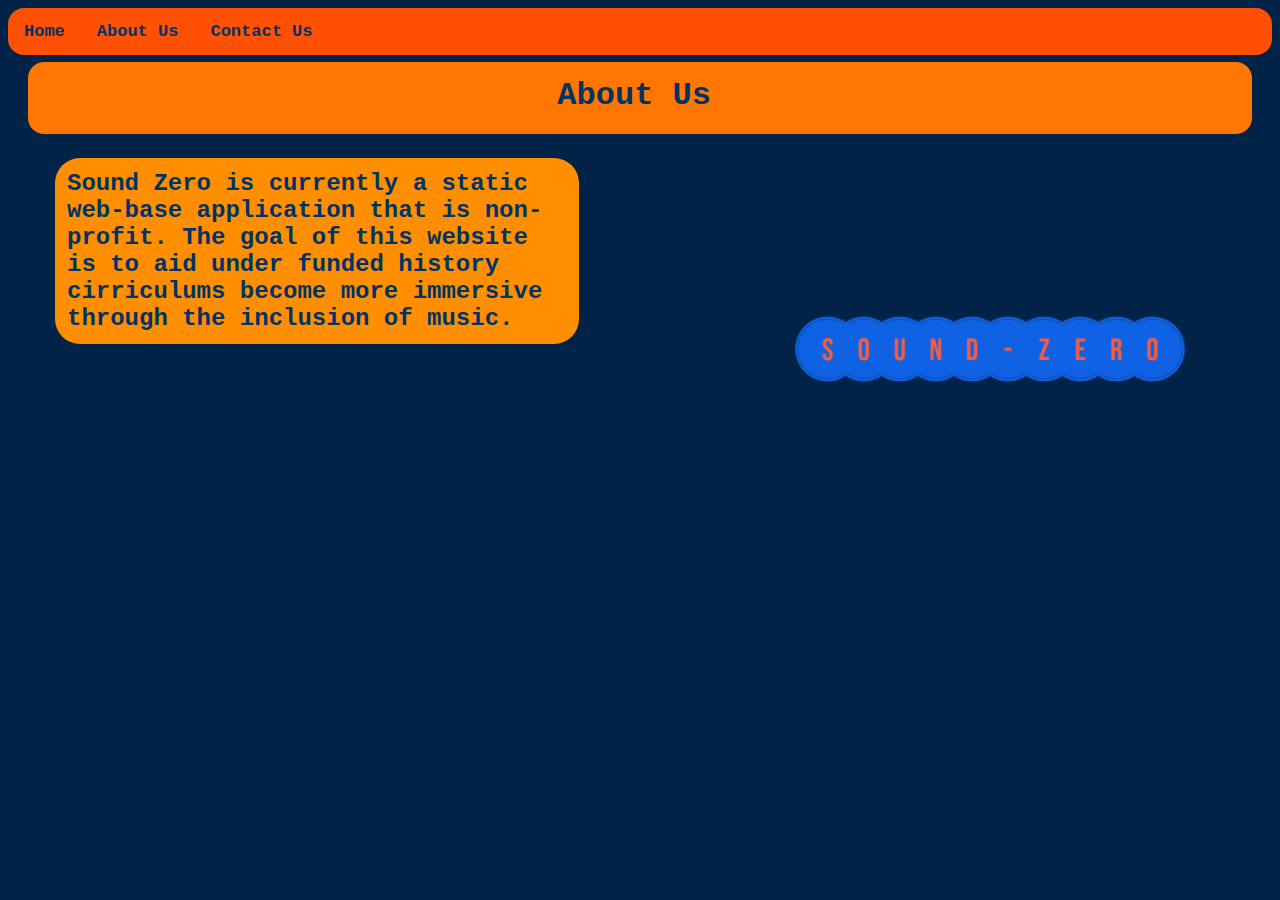
==== about.html @ 992824ee "Come on" ====
<!DOCTYPE html>
  <html lang="en"> 
  <meta charset="utf-8">
  <head>
    <title>About Us</title>
    <link rel="stylesheet" href="style.css">
    
  </head>
  <body>
    <div class="topnav">
<a href="home.html">Home</a>
<a href="about.html">About Us</a>
<a href="contact.html">Contact Us</a>

    </div>
    <div class="heading">
     <h1 id="heading-text">About Us</h1>
    </div>
    
    <div>
        <p id="text1" class="text"> Sound Zero is currently a static web-base application
        that is non-profit. The goal of this website is to aid under funded history cirriculums
        become more immersive through the inclusion of music.</p>     
        <img id="logo_about" src="newlogo3.png">
    </div>
   
 
</body>
 </html>
---- style.css ----
.topnav{
    background-color:  #ff5003;
    overflow: hidden;
    border-radius: 12pt;

}

.topnav a {
    float: left;
    color: #003366;
    text-align: center;
    padding: 14px 16px;
    text-decoration: none;
    font-size: 17px;
    font-family: 'Courier New', Courier, monospace;
    font-weight: bolder;
}

.topnav a:hover {
    background-color:#fd7702;
    color:#003f7d ;
}   

.heading{
    text-align: center;
    text-decoration: solid bolder;
    color: #003366;
    background-color:  #fd7702;
    border-radius: 12pt;
    height: 54pt;
    margin-top: 5pt;
    margin-left: 15pt;
    margin-right: 15pt;
    font-family: 'Courier New', Courier, monospace;
    
}

.text{
    color: #003366;
    text-decoration: solid;
    font-weight: bold;
    text-align:left;
    
}



body{
    background-color: #002347;
}

ul{
    list-style-type: none;
    margin: 0;
    padding: 0;

}

#heading-text{
    position: absolute;
    top: 42pt;
    left: 418pt;
}

.text_background{

    background-color: #ff8e00;

    
    
}

#text1{
    position: absolute;
    left: 55px;
    width: 500px;
    
    font-size: 24px;
    background-color:#ff8e00;
    padding: 12px;
    border-radius: 25px;
    font-family: 'Courier New', Courier, monospace;

}

#logo_about {
    position: absolute;
    right: 15px;
    width: 550px;
    margin-top: -60px;
    
}

#logo_contact{
    margin-left: auto;
    margin-right: auto;
}
input[type=text],select,textarea{
    width: 100%;
    padding: 12px;
    border: 1px solid #ccc;
    margin-top: 30px;
    margin-bottom: 16px;
    resize: vertical;
    color: #003f7d;
}

input[type=submit] {
    background-color: #003366;
    color: white;
    padding: 12px 20px;
    border: none;
    cursor: pointer;
    
}

input[type=submit]:hover {
    background-color: #fd7702;
}

.container{
    border-radius: 5px;
    border-width: 10px;
    background-color: #ff8e00;
    padding: 10px;
    margin-top: 10px;
    margin-bottom:0px;
    margin-left: 250px;
    margin-right: 250px;
    color: #003366;
    font-family: 'Courier New', Courier, monospace;
    font-weight: bolder;

    

}

.column {
    float: left;
    width: 40%;
    margin-top: 6px;
    padding: 20px;
    color: #003f7d;
    font-family: 'Courier New', Courier, monospace;
    font-weight: bolder;
}

.row:after {
    content: "";
    display: table;
    clear: both;
    color: #003f7d;
    font-family: 'Courier New', Courier, monospace;
}

.column, input[type=submit] {
    width: 50%;
    margin-top: 0;
    font-family: 'Courier New', Courier, monospace;
  }
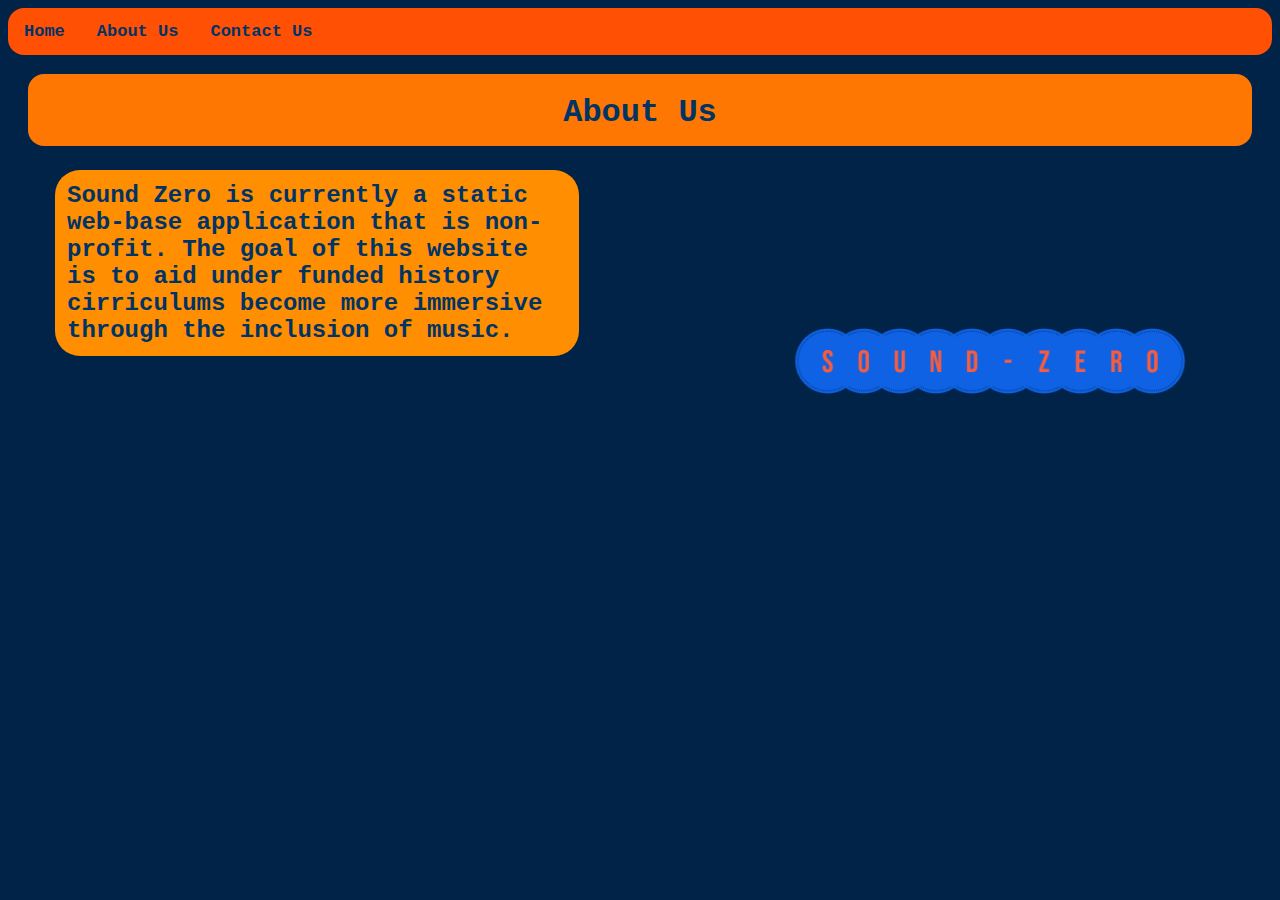
==== commit 534d7630: "Bahaa favicon" ====
--- a/about.html
+++ b/about.html
@@ -4,6 +4,7 @@
   <head>
     <title>About Us</title>
     <link rel="stylesheet" href="style.css">
+    <link rel="icon" type="imag/x-icon" href="favicon.ico">
     
   </head>
   <body>
--- a/style.css
+++ b/style.css
@@ -28,7 +28,7 @@
     background-color:  #fd7702;
     border-radius: 12pt;
     height: 54pt;
-    margin-top: 5pt;
+    margin-top: -2pt;
     margin-left: 15pt;
     margin-right: 15pt;
     font-family: 'Courier New', Courier, monospace;
@@ -57,9 +57,9 @@
 }
 
 #heading-text{
-    position: absolute;
-    top: 42pt;
-    left: 418pt;
+    margin-left: auto;
+    margin-right: auto;
+    padding-top: 20px;
 }
 
 .text_background{
@@ -121,12 +121,12 @@
 .container{
     border-radius: 5px;
     border-width: 10px;
-    background-color: #ff8e00;
+    background-color: #ccc;
     padding: 10px;
     margin-top: 10px;
     margin-bottom:0px;
-    margin-left: 250px;
-    margin-right: 250px;
+    margin-left: 195px;
+    margin-right: 195px;
     color: #003366;
     font-family: 'Courier New', Courier, monospace;
     font-weight: bolder;
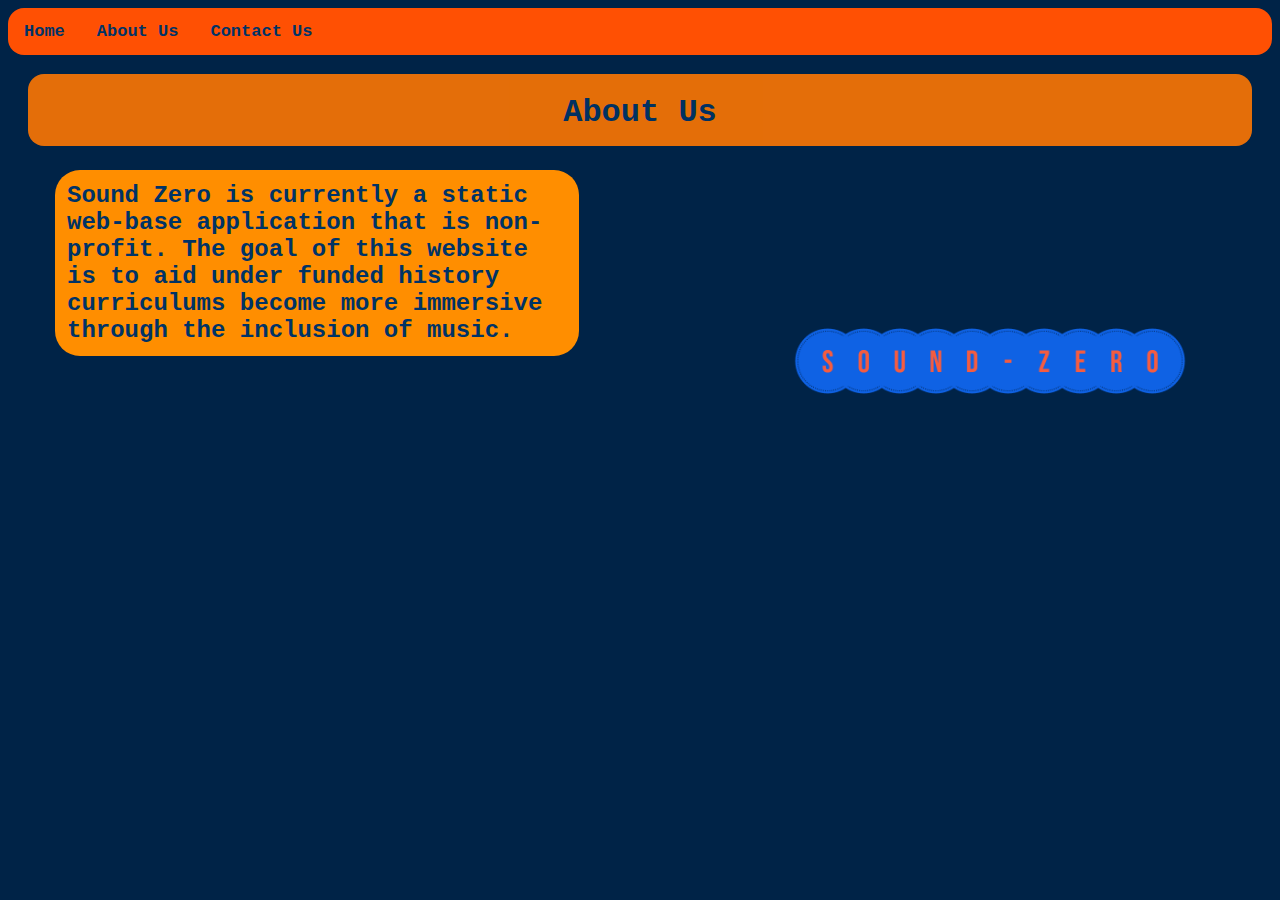
==== commit 576724b2: "Fixed" ====
--- a/about.html
+++ b/about.html
@@ -20,7 +20,7 @@
     
     <div>
         <p id="text1" class="text"> Sound Zero is currently a static web-base application
-        that is non-profit. The goal of this website is to aid under funded history cirriculums
+        that is non-profit. The goal of this website is to aid under funded history curriculums
         become more immersive through the inclusion of music.</p>     
         <img id="logo_about" src="newlogo3.png">
     </div>
--- a/style.css
+++ b/style.css
@@ -32,6 +32,7 @@
     margin-left: 15pt;
     margin-right: 15pt;
     font-family: 'Courier New', Courier, monospace;
+    opacity: 0.9;
     
 }
 
